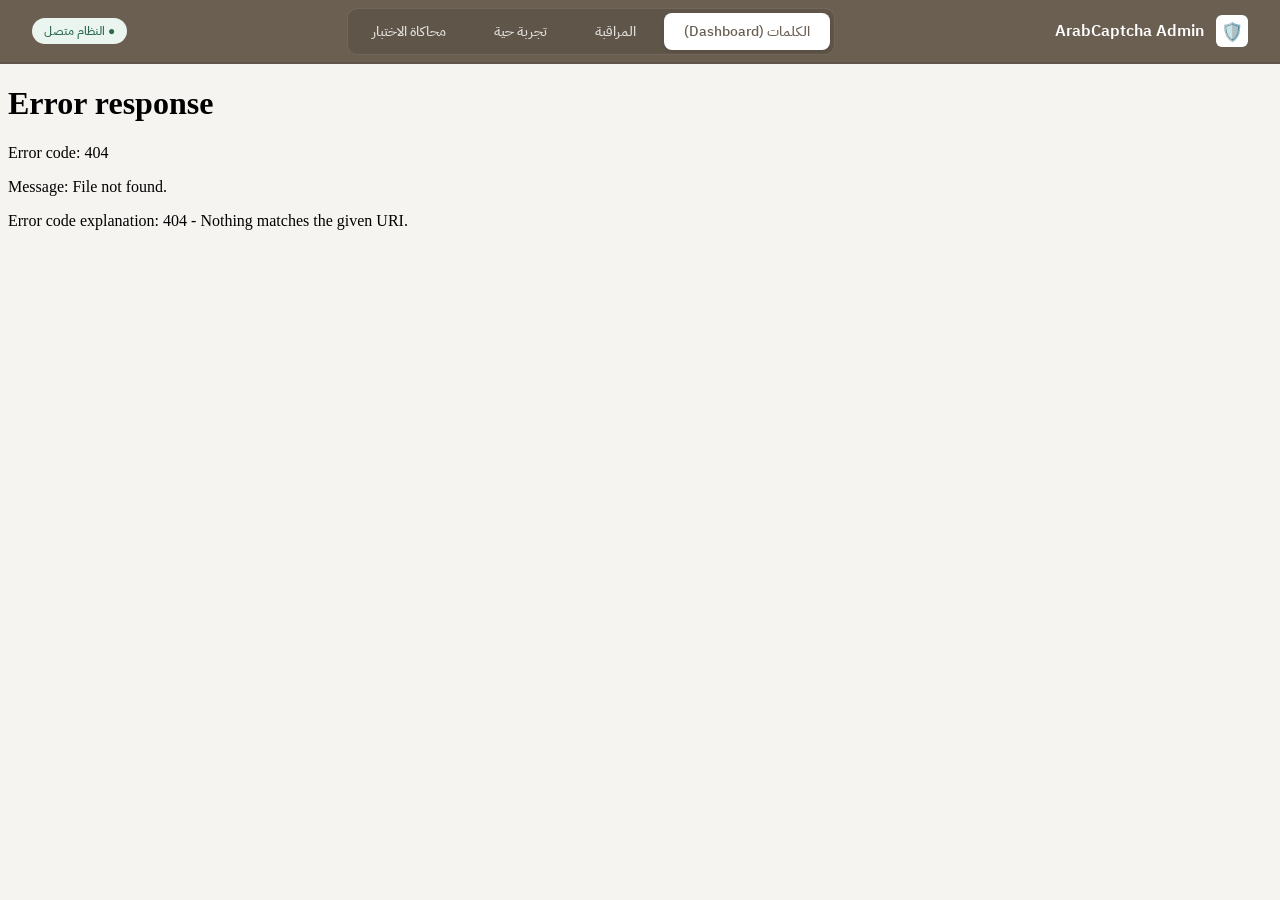
==== ArabCaptcha/templates/admin.html @ 481d4462 "fix admin UI and database connection" ====
<!DOCTYPE html>
<html lang="ar" dir="rtl">
<head>
    <meta charset="UTF-8">
    <meta name="viewport" content="width=device-width, initial-scale=1.0">
    <title>ArabCaptcha Admin Portal</title>
    <link href="https://fonts.googleapis.com/css2?family=IBM+Plex+Sans+Arabic:wght@400;500;600&display=swap" rel="stylesheet">
    <style>
        *, *::before, *::after { box-sizing: border-box; margin: 0; padding: 0; }
        :root {
            --bg: #F5F4F0;
            --surface: #FFFFFF;
            --border: #E2DFDA;
            --accent: #1A1917;
            --text-secondary: #6B6860;
        }
        body { 
            font-family: 'IBM Plex Sans Arabic', sans-serif; 
            background: var(--bg);
            overflow: hidden; /* Prevent body scroll, use iframe scroll */
            height: 100vh;
            display: flex;
            flex-direction: column;
        }
        .super-topbar {
            background: #6b5f52;
            border-bottom: 2px solid rgba(0,0,0,0.1);
            padding: 0 32px;
            height: 64px;
            display: flex;
            align-items: center;
            justify-content: space-between;
            flex-shrink: 0;
            z-index: 1000;
        }
        .brand { display: flex; align-items: center; gap: 12px; font-weight: 600; font-size: 16px; color: white; }
        .logo-box { background: white; color: #6b5f52; width: 32px; height: 32px; border-radius: 6px; display: flex; align-items: center; justify-content: center; font-size: 18px; }
        
        .nav-menu { display: flex; gap: 8px; background: rgba(0,0,0,0.1); padding: 4px; border-radius: 10px; border: 1px solid rgba(255,255,255,0.1); }
        .nav-btn { 
            padding: 8px 20px; 
            border: none; 
            background: transparent; 
            font-family: inherit; 
            font-weight: 500; 
            font-size: 14px; 
            color: rgba(255,255,255,0.8); 
            cursor: pointer; 
            border-radius: 8px;
            transition: all 0.2s ease;
        }
        .nav-btn.active { background: white; color: #6b5f52; box-shadow: 0 2px 4px rgba(0,0,0,0.1); }
        
        #contentFrame { flex-grow: 1; border: none; width: 100%; height: 100%; }
        
        .status-badge { font-size: 12px; color: #2D6A4F; background: #EBF5F0; padding: 4px 12px; border-radius: 20px; font-weight: 500; }
    </style>
</head>
<body>

<div class="super-topbar">
    <div class="brand">
        <div class="logo-box">🛡️</div>
        <span>ArabCaptcha Admin</span>
    </div>
    
    <div class="nav-menu">
        <button class="nav-btn active" onclick="switchPage('/dashboard', this)">الكلمات (Dashboard)</button>
        <button class="nav-btn" onclick="switchPage('/challenges', this)">المراقبة</button>
        <button class="nav-btn" onclick="switchPage('/live-demo', this)">تجربة حية</button>
        <button class="nav-btn" onclick="switchPage('/bot-simulation', this)">محاكاة الاختبار</button>
    </div>

    <div class="status-badge">● النظام متصل</div>
</div>

<iframe id="contentFrame" src="/dashboard" style="width:100%; height:100%; border:none;"></iframe>

<script>
function switchPage(url, btn) {
    // تغيير رابط الإطار
    document.getElementById('contentFrame').src = url;
    
    // تحديث شكل الأزرار (إزالة active من الكل وإضافتها للمضغطوط عليه)
    document.querySelectorAll('.nav-btn').forEach(b => b.classList.remove('active'));
    btn.classList.add('active');
}
</script>

</body>
</html>
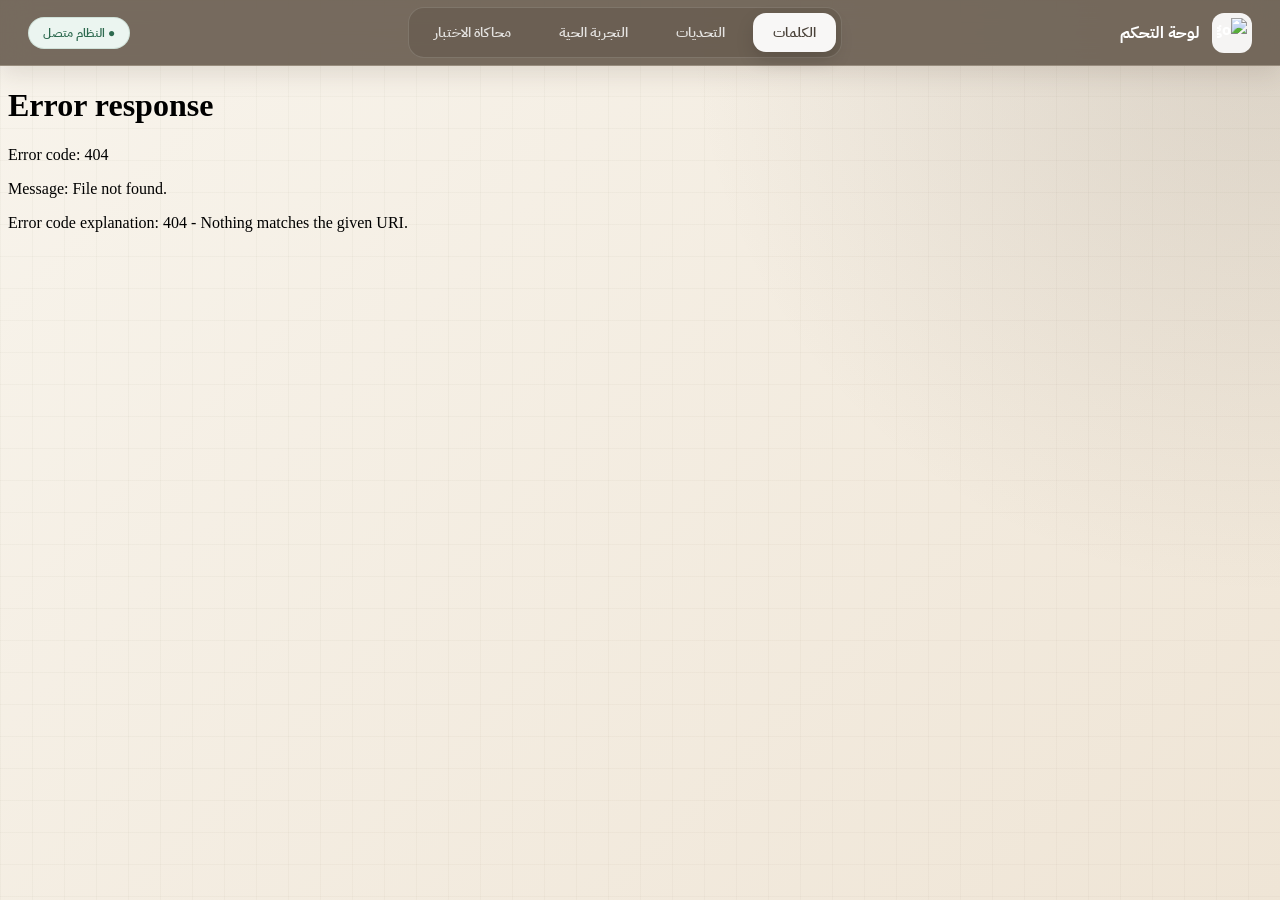
==== commit 344dfe27: "before fix bot demo" ====
--- a/ArabCaptcha/templates/admin.html
+++ b/ArabCaptcha/templates/admin.html
@@ -4,84 +4,185 @@
     <meta charset="UTF-8">
     <meta name="viewport" content="width=device-width, initial-scale=1.0">
     <title>ArabCaptcha Admin Portal</title>
+    <link rel="icon" type="image/png" href="/public/assets/ArabCaptcha.png">
+    
     <link href="https://fonts.googleapis.com/css2?family=IBM+Plex+Sans+Arabic:wght@400;500;600&display=swap" rel="stylesheet">
+
     <style>
-        *, *::before, *::after { box-sizing: border-box; margin: 0; padding: 0; }
+        *, *::before, *::after {
+            box-sizing: border-box;
+            margin: 0;
+            padding: 0;
+        }
+
         :root {
-            --bg: #F5F4F0;
-            --surface: #FFFFFF;
-            --border: #E2DFDA;
-            --accent: #1A1917;
-            --text-secondary: #6B6860;
+            --bg: #F8F4EC;
+            --surface: rgba(255,255,255,0.72);
+            --border: rgba(214,202,186,0.85);
+            --primary: #6B5F52;
+            --primary-dark: #4A4239;
+            --text: #3B2F25;
+            --muted: #6B5F52;
+            --green: #2D6A4F;
+            --green-bg: #EBF5F0;
+            --shadow: 0 18px 45px rgba(84,67,48,0.12);
         }
-        body { 
-            font-family: 'IBM Plex Sans Arabic', sans-serif; 
-            background: var(--bg);
-            overflow: hidden; /* Prevent body scroll, use iframe scroll */
+
+        body {
+            font-family: 'IBM Plex Sans Arabic', sans-serif;
+            background:
+                linear-gradient(rgba(120,105,88,0.045) 1px, transparent 1px),
+                linear-gradient(90deg, rgba(120,105,88,0.045) 1px, transparent 1px),
+                radial-gradient(circle at top right, rgba(107,95,82,0.18), transparent 38%),
+                linear-gradient(135deg, #F8F4EC 0%, #EFE5D6 100%);
+            background-size: 32px 32px, 32px 32px, auto, auto;
+            overflow: hidden;
             height: 100vh;
             display: flex;
             flex-direction: column;
+            color: var(--text);
         }
+
         .super-topbar {
-            background: #6b5f52;
-            border-bottom: 2px solid rgba(0,0,0,0.1);
-            padding: 0 32px;
-            height: 64px;
+            background: rgba(107, 95, 82, 0.92);
+            backdrop-filter: blur(14px);
+            border-bottom: 1px solid rgba(214,202,186,0.35);
+            padding: 0 28px;
+            height: 66px;
             display: flex;
             align-items: center;
             justify-content: space-between;
             flex-shrink: 0;
             z-index: 1000;
+            box-shadow: 0 8px 24px rgba(84,67,48,0.14);
         }
-        .brand { display: flex; align-items: center; gap: 12px; font-weight: 600; font-size: 16px; color: white; }
-        .logo-box { background: white; color: #6b5f52; width: 32px; height: 32px; border-radius: 6px; display: flex; align-items: center; justify-content: center; font-size: 18px; }
-        
-        .nav-menu { display: flex; gap: 8px; background: rgba(0,0,0,0.1); padding: 4px; border-radius: 10px; border: 1px solid rgba(255,255,255,0.1); }
-        .nav-btn { 
-            padding: 8px 20px; 
-            border: none; 
-            background: transparent; 
-            font-family: inherit; 
-            font-weight: 500; 
-            font-size: 14px; 
-            color: rgba(255,255,255,0.8); 
-            cursor: pointer; 
-            border-radius: 8px;
-            transition: all 0.2s ease;
+
+        .brand {
+            display: flex;
+            align-items: center;
+            gap: 12px;
+            font-weight: 700;
+            font-size: 16px;
+            color: #fff;
+            white-space: nowrap;
         }
-        .nav-btn.active { background: white; color: #6b5f52; box-shadow: 0 2px 4px rgba(0,0,0,0.1); }
-        
-        #contentFrame { flex-grow: 1; border: none; width: 100%; height: 100%; }
-        
-        .status-badge { font-size: 12px; color: #2D6A4F; background: #EBF5F0; padding: 4px 12px; border-radius: 20px; font-weight: 500; }
+
+     .logo-box {
+    background: rgba(255,255,255,0.92);
+    width: 40px;
+    height: 40px;
+    border-radius: 12px;
+    display: flex;
+    align-items: center;
+    justify-content: center;
+    overflow: hidden;
+}
+
+.logo-box img {
+    width: 75%;
+    height: 75%;
+    object-fit: contain;
+}
+
+        .nav-menu {
+            display: flex;
+            gap: 8px;
+            background: rgba(59,47,37,0.18);
+            padding: 5px;
+            border-radius: 16px;
+            border: 1px solid rgba(255,255,255,0.14);
+        }
+
+        .nav-btn {
+            padding: 9px 20px;
+            border: none;
+            background: transparent;
+            font-family: inherit;
+            font-weight: 600;
+            font-size: 14px;
+            color: rgba(255,255,255,0.82);
+            cursor: pointer;
+            border-radius: 13px;
+            transition: 0.2s ease;
+            white-space: nowrap;
+        }
+
+        .nav-btn:hover {
+            background: rgba(255,255,255,0.12);
+            color: #fff;
+        }
+
+        .nav-btn.active {
+            background: rgba(255,255,255,0.95);
+            color: var(--primary-dark);
+            box-shadow: 0 8px 18px rgba(0,0,0,0.14);
+        }
+
+        .status-badge {
+            font-size: 12px;
+            color: var(--green);
+            background: var(--green-bg);
+            padding: 6px 14px;
+            border-radius: 999px;
+            font-weight: 600;
+            border: 1px solid rgba(45,106,79,0.14);
+            white-space: nowrap;
+        }
+
+        #contentFrame {
+            flex-grow: 1;
+            border: none;
+            width: 100%;
+            height: 100%;
+            background: transparent;
+        }
+
+        @media (max-width: 900px) {
+            .super-topbar {
+                padding: 10px 16px;
+                height: auto;
+                gap: 10px;
+                flex-wrap: wrap;
+            }
+
+            .nav-menu {
+                order: 3;
+                width: 100%;
+                overflow-x: auto;
+                justify-content: flex-start;
+            }
+
+            .nav-btn {
+                padding: 8px 14px;
+                font-size: 13px;
+            }
+        }
     </style>
 </head>
+
 <body>
 
 <div class="super-topbar">
     <div class="brand">
-        <div class="logo-box">🛡️</div>
-        <span>ArabCaptcha Admin</span>
+        <div class="logo-box"> <img src="/public/assets/ArabCaptcha.png" alt="logo"> </div>
+        <span>لوحة التحكم</span>
     </div>
-    
+
     <div class="nav-menu">
-        <button class="nav-btn active" onclick="switchPage('/dashboard', this)">الكلمات (Dashboard)</button>
-        <button class="nav-btn" onclick="switchPage('/challenges', this)">المراقبة</button>
-        <button class="nav-btn" onclick="switchPage('/live-demo', this)">تجربة حية</button>
+        <button class="nav-btn active" onclick="switchPage('/dashboard', this)">الكلمات</button>
+        <button class="nav-btn" onclick="switchPage('/challenges', this)">التحديات</button>
+        <button class="nav-btn" onclick="switchPage('/live-demo', this)">التجربة الحية</button>
         <button class="nav-btn" onclick="switchPage('/bot-simulation', this)">محاكاة الاختبار</button>
     </div>
 
     <div class="status-badge">● النظام متصل</div>
 </div>
 
-<iframe id="contentFrame" src="/dashboard" style="width:100%; height:100%; border:none;"></iframe>
+<iframe id="contentFrame" src="/dashboard"></iframe>
 
 <script>
 function switchPage(url, btn) {
-    // تغيير رابط الإطار
     document.getElementById('contentFrame').src = url;
-    
-    // تحديث شكل الأزرار (إزالة active من الكل وإضافتها للمضغطوط عليه)
     document.querySelectorAll('.nav-btn').forEach(b => b.classList.remove('active'));
     btn.classList.add('active');
 }
